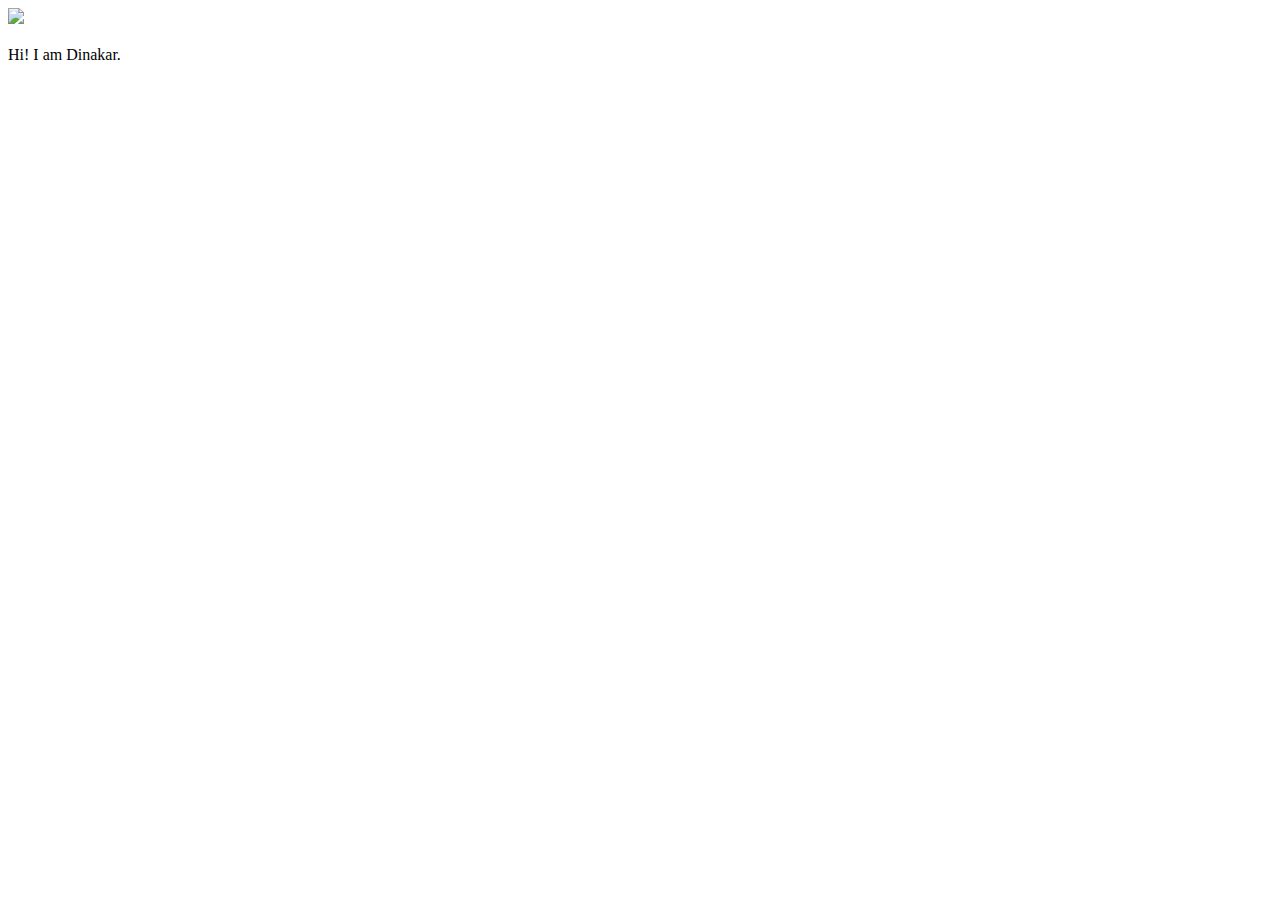
==== ui/index.html @ 625bc886 "[imad-console] Updates ui/index.html" ====
<!doctype html>
<html>
    <head>
        <link href="/ui/style.css" rel="stylesheet" />
    </head>
    <body>
        <div class="center">
            <img src="/ui/madi.png" class="img-medium"/>
        </div>
        <br>
        <div class="center text-big bold">
            Hi! I am Dinakar.
        </div>
        <script type="text/javascript" src="/ui/main.js">
        </script>
    </body>
</html>
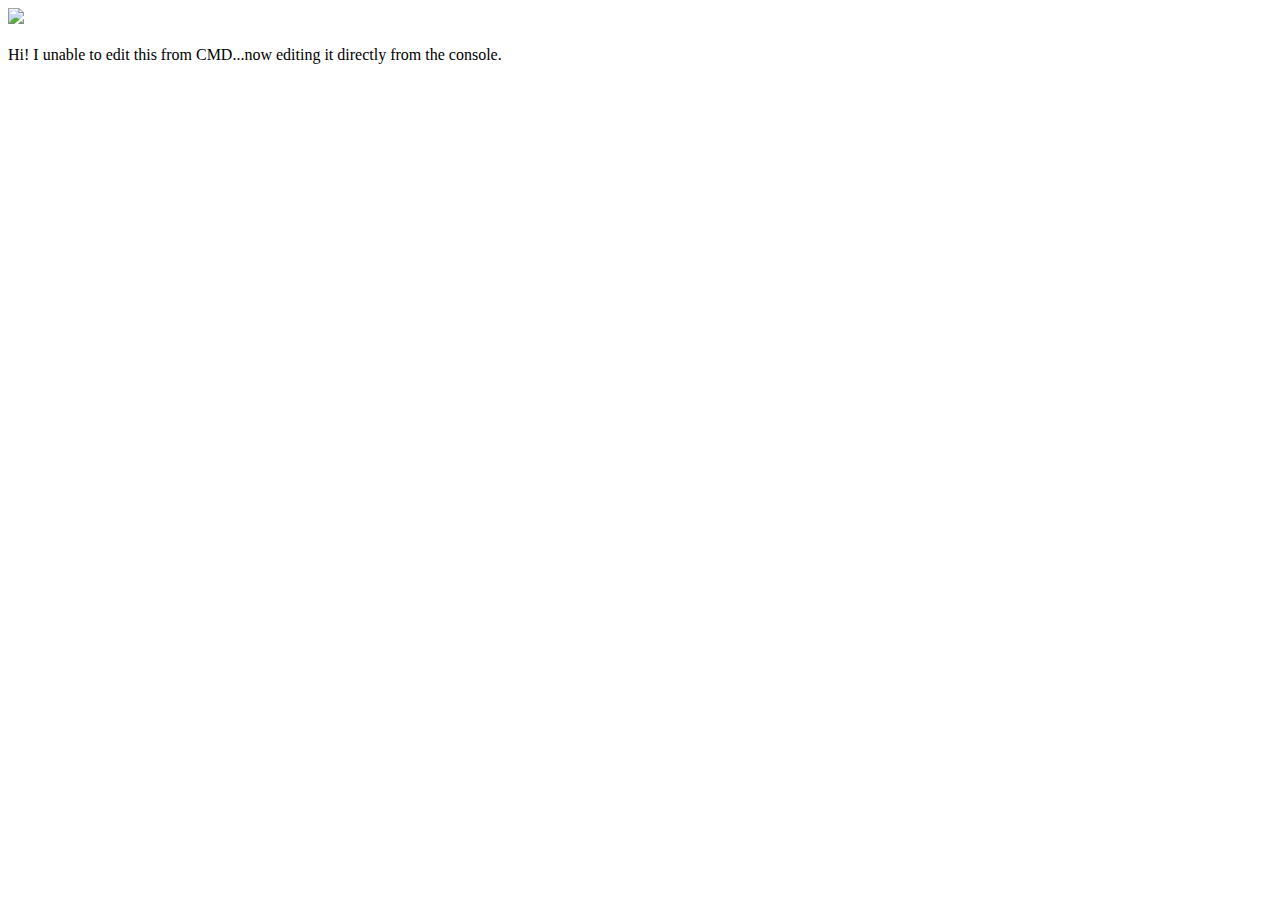
==== commit 9c3558d5: "[imad-console] Updates ui/index.html" ====
--- a/ui/index.html
+++ b/ui/index.html
@@ -9,7 +9,7 @@
         </div>
         <br>
         <div class="center text-big bold">
-            Hi! I am Dinakar.
+            Hi! I unable to edit this from CMD...now editing it directly from the console.
         </div>
         <script type="text/javascript" src="/ui/main.js">
         </script>
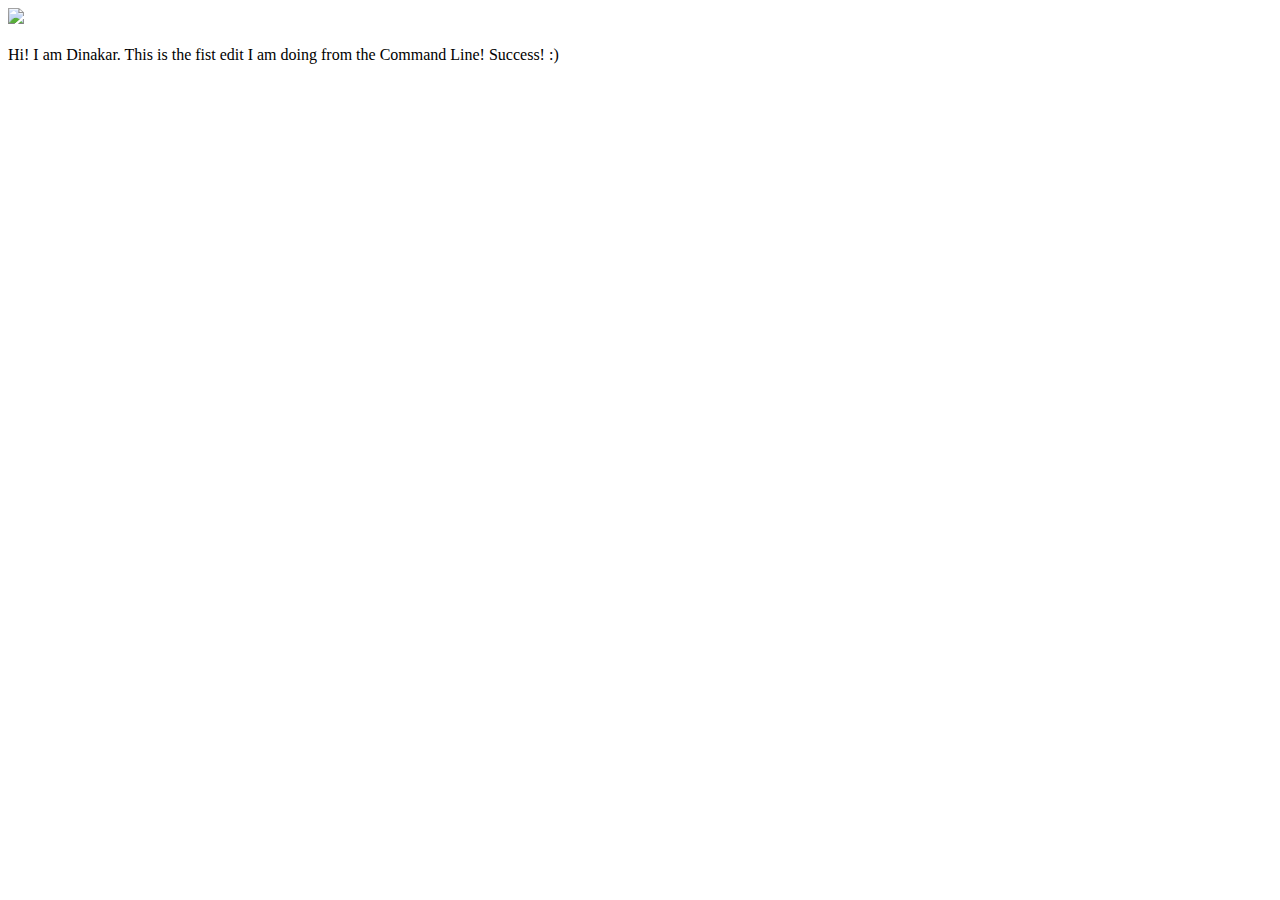
==== commit 7998b5b2: "Made some changes on my laptop 6Oct16" ====
--- a/ui/index.html
+++ b/ui/index.html
@@ -9,7 +9,7 @@
         </div>
         <br>
         <div class="center text-big bold">
-            Hi! I unable to edit this from CMD...now editing it directly from the console.
+            Hi! I am Dinakar. This is the fist edit I am doing from the Command Line! Success! :)
         </div>
         <script type="text/javascript" src="/ui/main.js">
         </script>
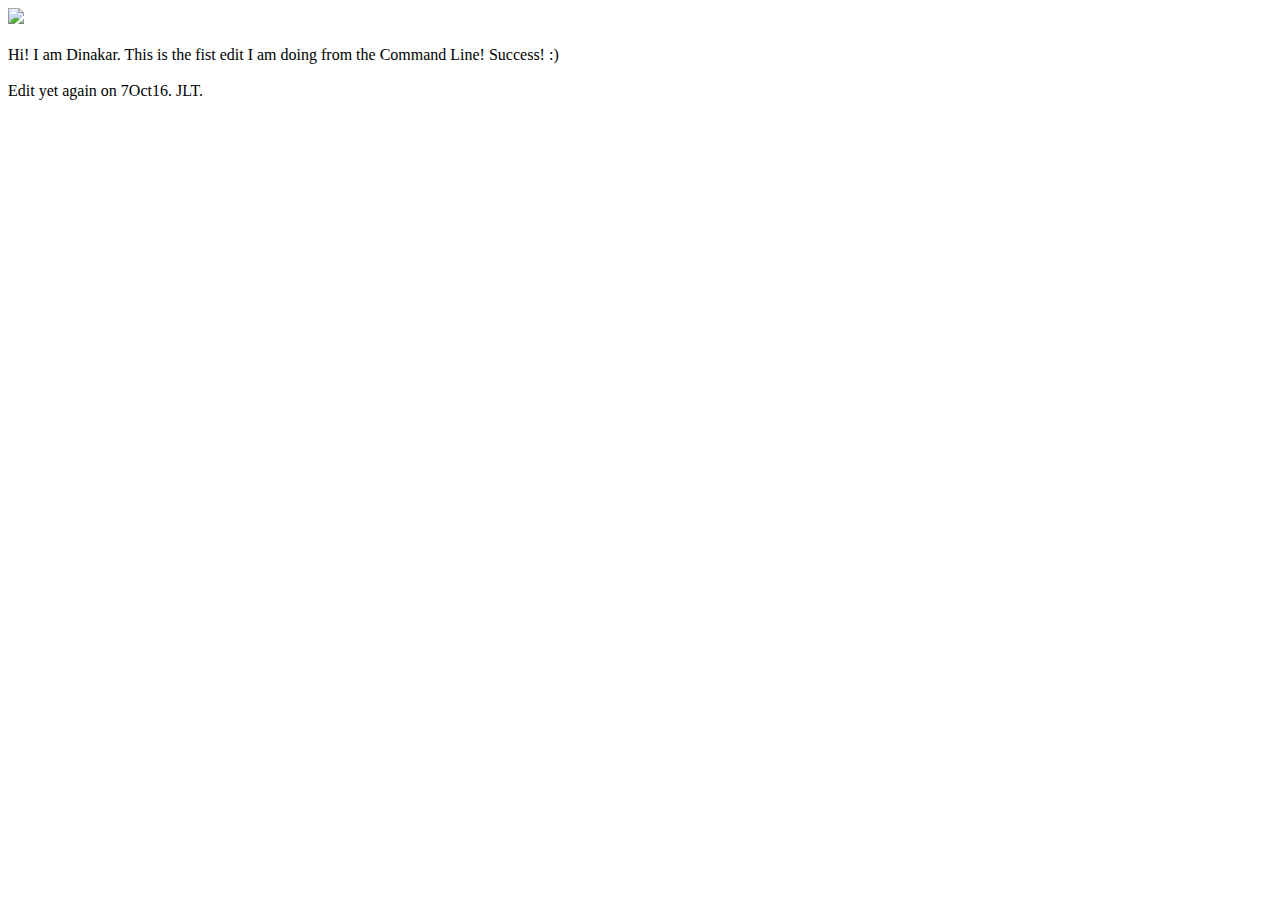
==== commit 104e38aa: "Made some changes locally 7Oct16" ====
--- a/ui/index.html
+++ b/ui/index.html
@@ -9,7 +9,9 @@
         </div>
         <br>
         <div class="center text-big bold">
-            Hi! I am Dinakar. This is the fist edit I am doing from the Command Line! Success! :)
+            Hi! I am Dinakar. 
+            This is the fist edit I am doing from the Command Line! Success! :) <br><br>
+            Edit yet again on 7Oct16. JLT.
         </div>
         <script type="text/javascript" src="/ui/main.js">
         </script>
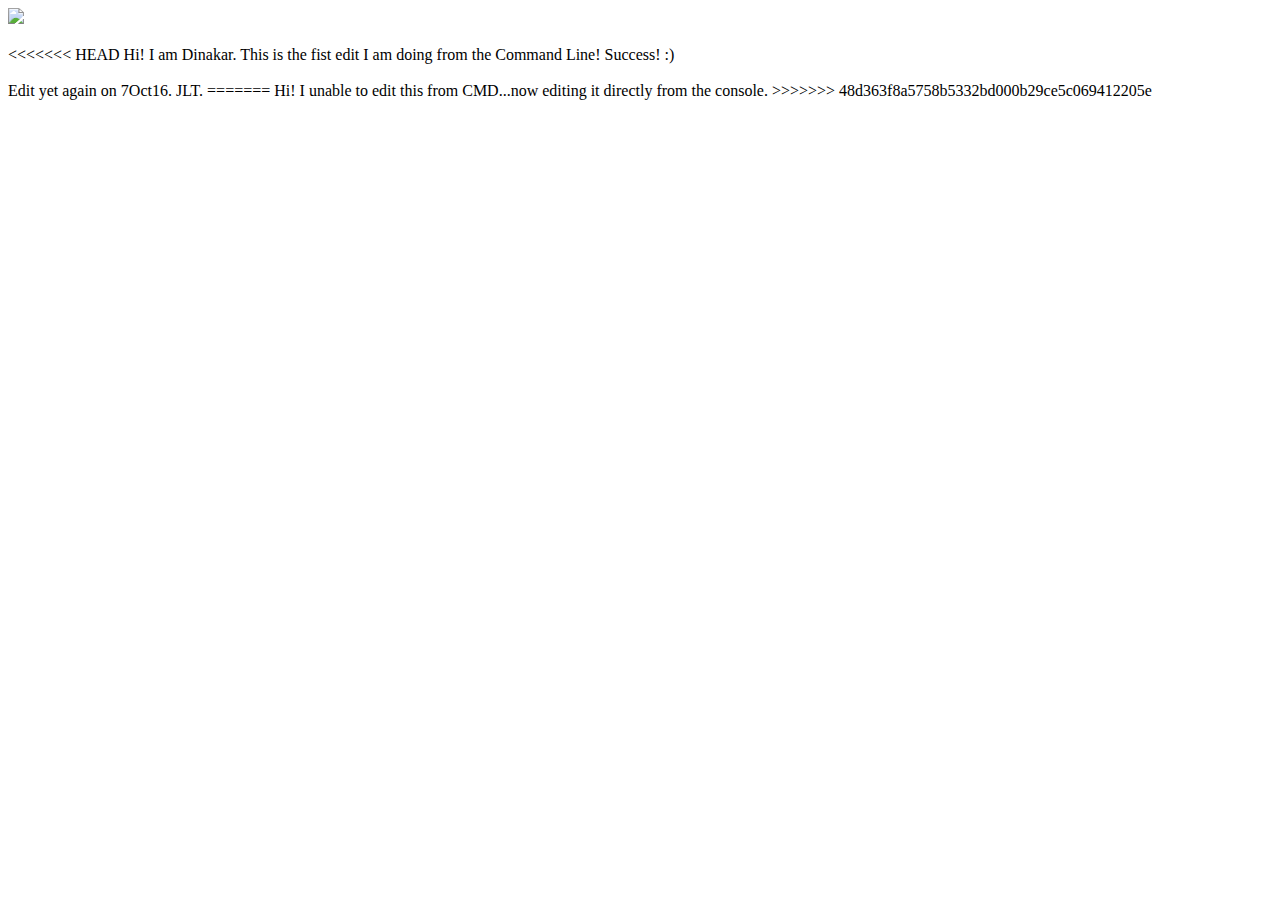
==== commit 7e759170: "Made some changes locally 7OCt16 11:58" ====
--- a/ui/index.html
+++ b/ui/index.html
@@ -9,9 +9,13 @@
         </div>
         <br>
         <div class="center text-big bold">
+<<<<<<< HEAD
             Hi! I am Dinakar. 
             This is the fist edit I am doing from the Command Line! Success! :) <br><br>
             Edit yet again on 7Oct16. JLT.
+=======
+            Hi! I unable to edit this from CMD...now editing it directly from the console.
+>>>>>>> 48d363f8a5758b5332bd000b29ce5c069412205e
         </div>
         <script type="text/javascript" src="/ui/main.js">
         </script>
